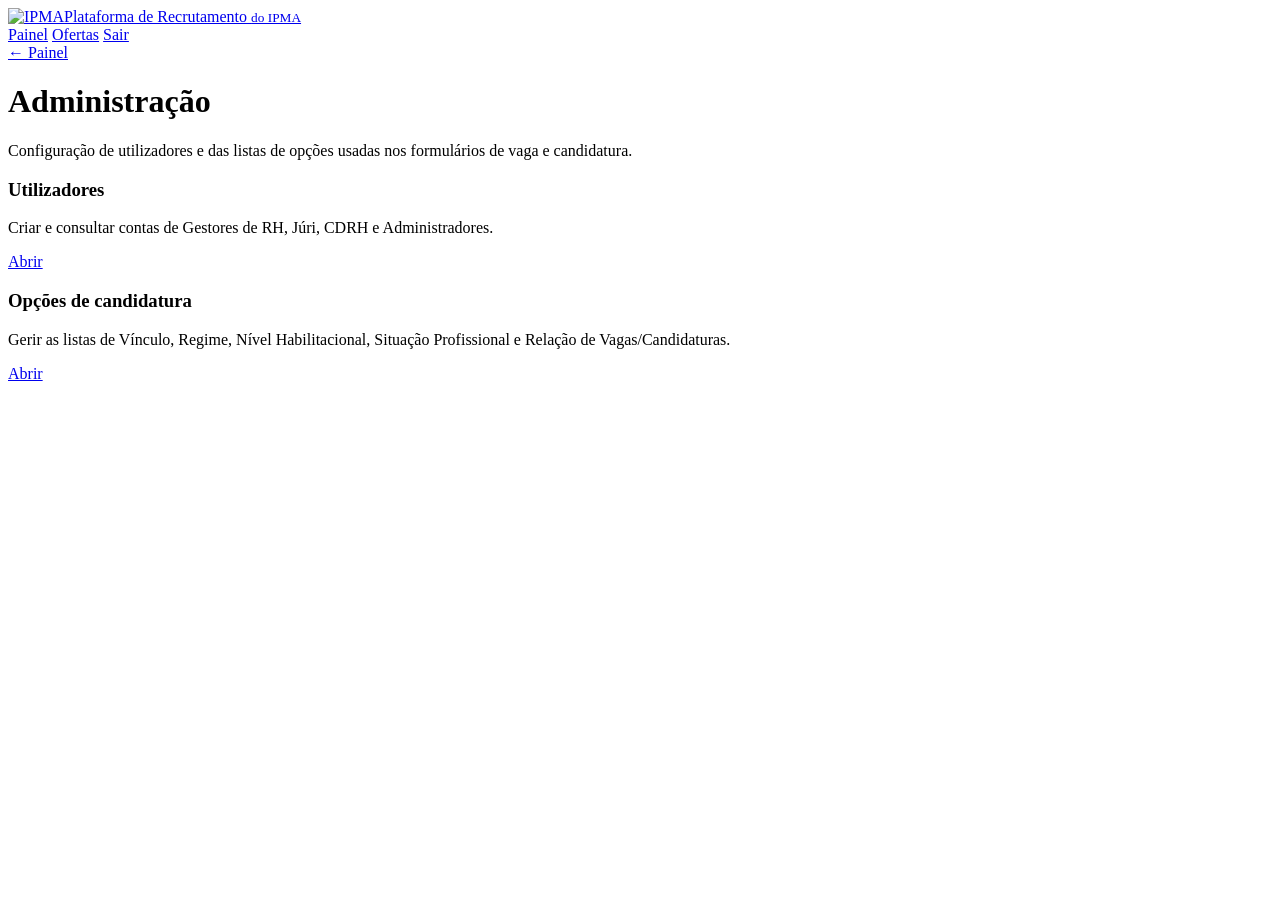
==== src/main/resources/static/admin.html @ 7d2ace3c "v5 Vou implementar isto como um sistema genérico de opções configuráveis (usado nos campos tipo sele" ====
<!DOCTYPE html>
<html lang="pt-PT">
<head>
<meta charset="UTF-8">
<meta name="viewport" content="width=device-width, initial-scale=1.0">
<title>Administração — Plataforma de Recrutamento do IPMA</title>
<link rel="preconnect" href="https://fonts.googleapis.com">
<link rel="preconnect" href="https://fonts.gstatic.com" crossorigin>
<link href="https://fonts.googleapis.com/css2?family=Fraunces:opsz,wght@9..144,400;9..144,600&family=IBM+Plex+Sans:wght@400;500;600&display=swap" rel="stylesheet">
<link rel="icon" href="/img/ipma-mark.png" type="image/png">
<link rel="stylesheet" href="/css/style.css">
</head>
<body>

<header class="topbar">
  <a href="/index.html" class="brand"><img src="/img/ipma-mark.png" alt="IPMA" class="brand-mark">Plataforma de Recrutamento <small>do IPMA</small></a>
  <nav class="nav">
    <a href="/dashboard.html">Painel</a>
    <a href="/jobs.html">Ofertas</a>
    <a href="#" class="btn btn-ghost" id="logout-link">Sair</a>
  </nav>
</header>

<div class="dash-header">
  <p style="margin:0 0 4px;"><a href="/dashboard.html">&larr; Painel</a></p>
  <h1>Administração</h1>
  <p>Configuração de utilizadores e das listas de opções usadas nos formulários de vaga e candidatura.</p>
</div>

<div class="dash-grid">
  <div class="dash-card">
    <h3>Utilizadores</h3>
    <p>Criar e consultar contas de Gestores de RH, Júri, CDRH e Administradores.</p>
    <a class="btn btn-ghost" href="/users.html">Abrir</a>
  </div>
  <div class="dash-card">
    <h3>Opções de candidatura</h3>
    <p>Gerir as listas de Vínculo, Regime, Nível Habilitacional, Situação Profissional e Relação de Vagas/Candidaturas.</p>
    <a class="btn btn-ghost" href="/options.html">Abrir</a>
  </div>
</div>

<script src="/js/app.js"></script>
<script>
  requireAuth();
  document.getElementById("logout-link").addEventListener("click", (e) => { e.preventDefault(); logout(); });
  apiFetch("/api/auth/me").then(r => r.json()).then(user => {
    if (user.role !== "ADMIN") window.location.href = "/dashboard.html";
  });
</script>
</body>
</html>
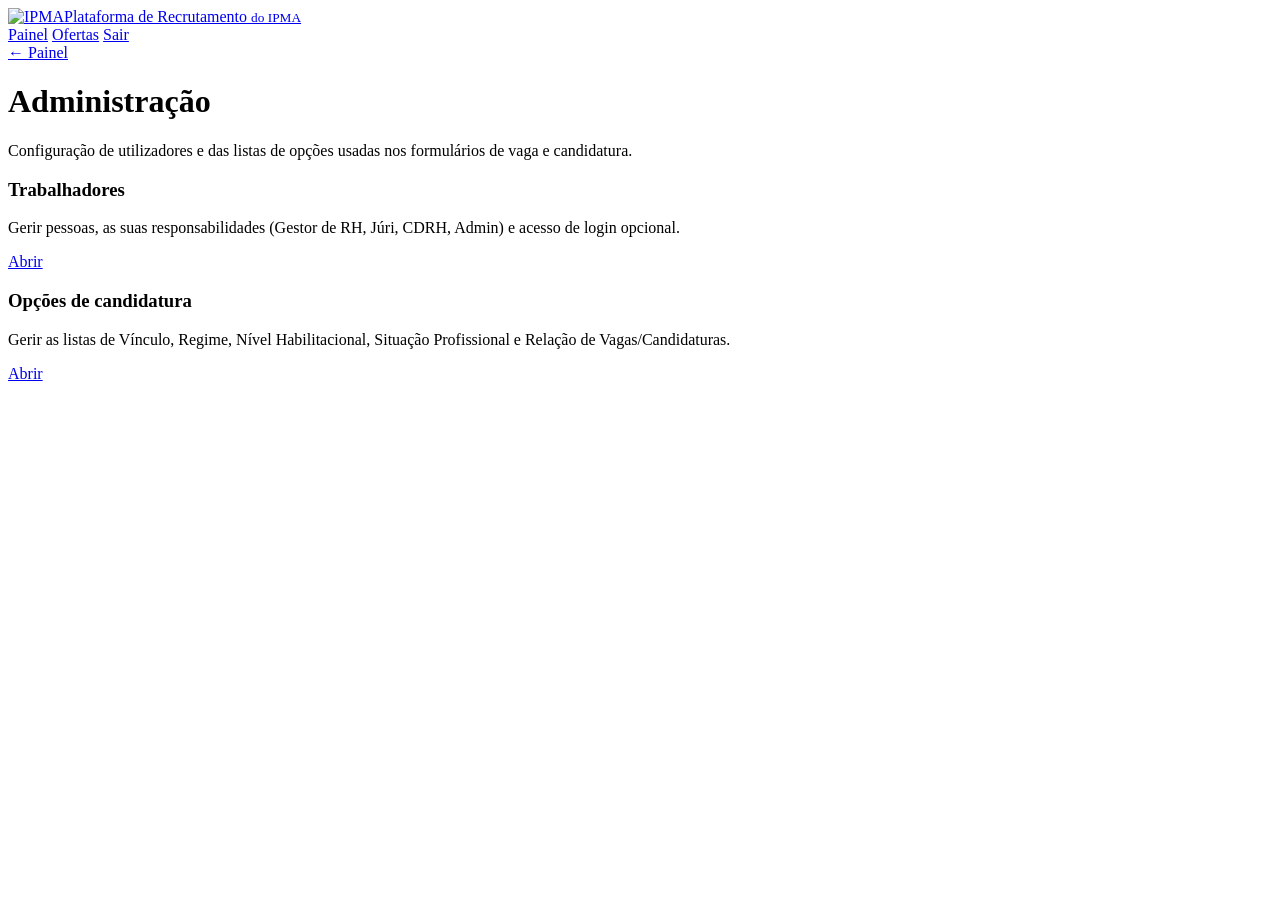
==== commit 8c69ed59: "v1.7 Resumo do que foi feito  Implementei todos os pontos pedidos. Foi uma alteração estrutural rele" ====
--- a/src/main/resources/static/admin.html
+++ b/src/main/resources/static/admin.html
@@ -29,8 +29,8 @@
 
 <div class="dash-grid">
   <div class="dash-card">
-    <h3>Utilizadores</h3>
-    <p>Criar e consultar contas de Gestores de RH, Júri, CDRH e Administradores.</p>
+    <h3>Trabalhadores</h3>
+    <p>Gerir pessoas, as suas responsabilidades (Gestor de RH, Júri, CDRH, Admin) e acesso de login opcional.</p>
     <a class="btn btn-ghost" href="/users.html">Abrir</a>
   </div>
   <div class="dash-card">
@@ -45,7 +45,7 @@
   requireAuth();
   document.getElementById("logout-link").addEventListener("click", (e) => { e.preventDefault(); logout(); });
   apiFetch("/api/auth/me").then(r => r.json()).then(user => {
-    if (user.role !== "ADMIN") window.location.href = "/dashboard.html";
+    if (!hasRole(user, "ADMIN")) window.location.href = "/dashboard.html";
   });
 </script>
 </body>
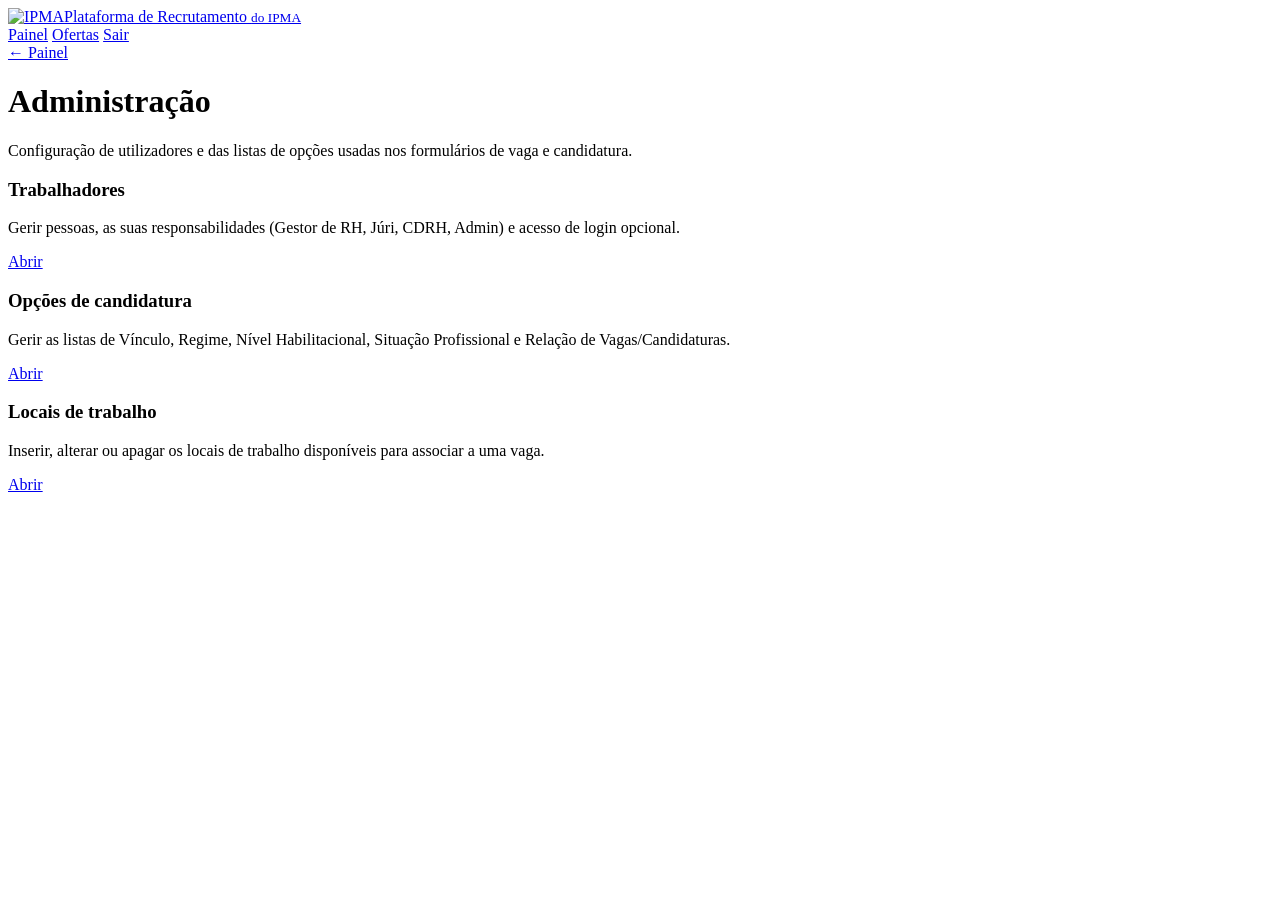
==== commit 50564c32: "v1.8 Edição de trabalhadores + estado calculado Resumo 1. Edição de trabalhadores + estado calculado" ====
--- a/src/main/resources/static/admin.html
+++ b/src/main/resources/static/admin.html
@@ -38,6 +38,11 @@
     <p>Gerir as listas de Vínculo, Regime, Nível Habilitacional, Situação Profissional e Relação de Vagas/Candidaturas.</p>
     <a class="btn btn-ghost" href="/options.html">Abrir</a>
   </div>
+  <div class="dash-card">
+    <h3>Locais de trabalho</h3>
+    <p>Inserir, alterar ou apagar os locais de trabalho disponíveis para associar a uma vaga.</p>
+    <a class="btn btn-ghost" href="/work-locations.html">Abrir</a>
+  </div>
 </div>
 
 <script src="/js/app.js"></script>
